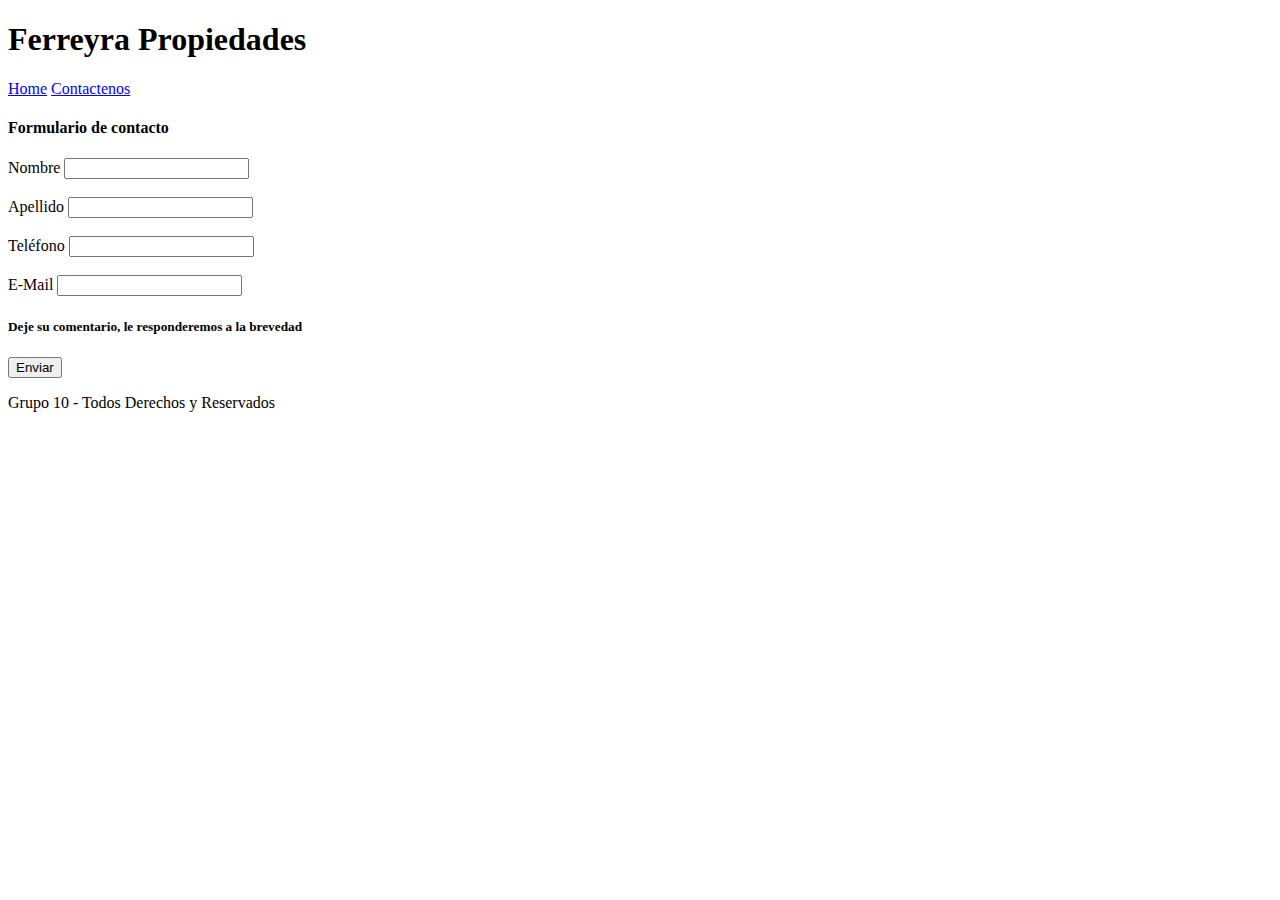
==== contactenos.html @ 6776b957 "none" ====
<!DOCTYPE html>
<html lang="es">
<head>
    <meta charset="UTF-8">
    <meta http-equiv="X-UA-Compatible" content="IE=edge">
    <meta name="viewport" content="width=device-width, initial-scale=1.0">
    <link rel="shorcut icon" href="icons/edificio.ico" type="image/x-icon">
    <title>Ferreyra Propiedades</title>
</head>
<body>
    <header>
        <h1>Ferreyra Propiedades</h1>
    </header>

    <nav>
        <a href="index.html">Home</a>
        <a href="contactenos.html">Contactenos</a>
    </nav>

    <section>
        <h4>Formulario de contacto</h4>
        <form action="" method="get">
            <label for="name">Nombre</label>
            <input type="text" name="nombre" id="name">
            <br>
            <br>
            <label for="apell">Apellido</label>
            <input type="text" name="apell" id="apell">
            <br>
            <br>
            <label for="telef">Teléfono</label>
            <input type="number" name="telef" id="telef" min="0">
            <br>
            <br>
            <label for="mail">E-Mail</label>
            <input type="email" name="mail" id="mail">
            <br>
            <h5>Deje su comentario, le responderemos a la brevedad</h5>
            <input type="submit" value="Enviar">

        </form>

    </section>

    <footer>
        <p>Grupo 10 - Todos Derechos y Reservados</p>
    </footer>
</body>
</html>
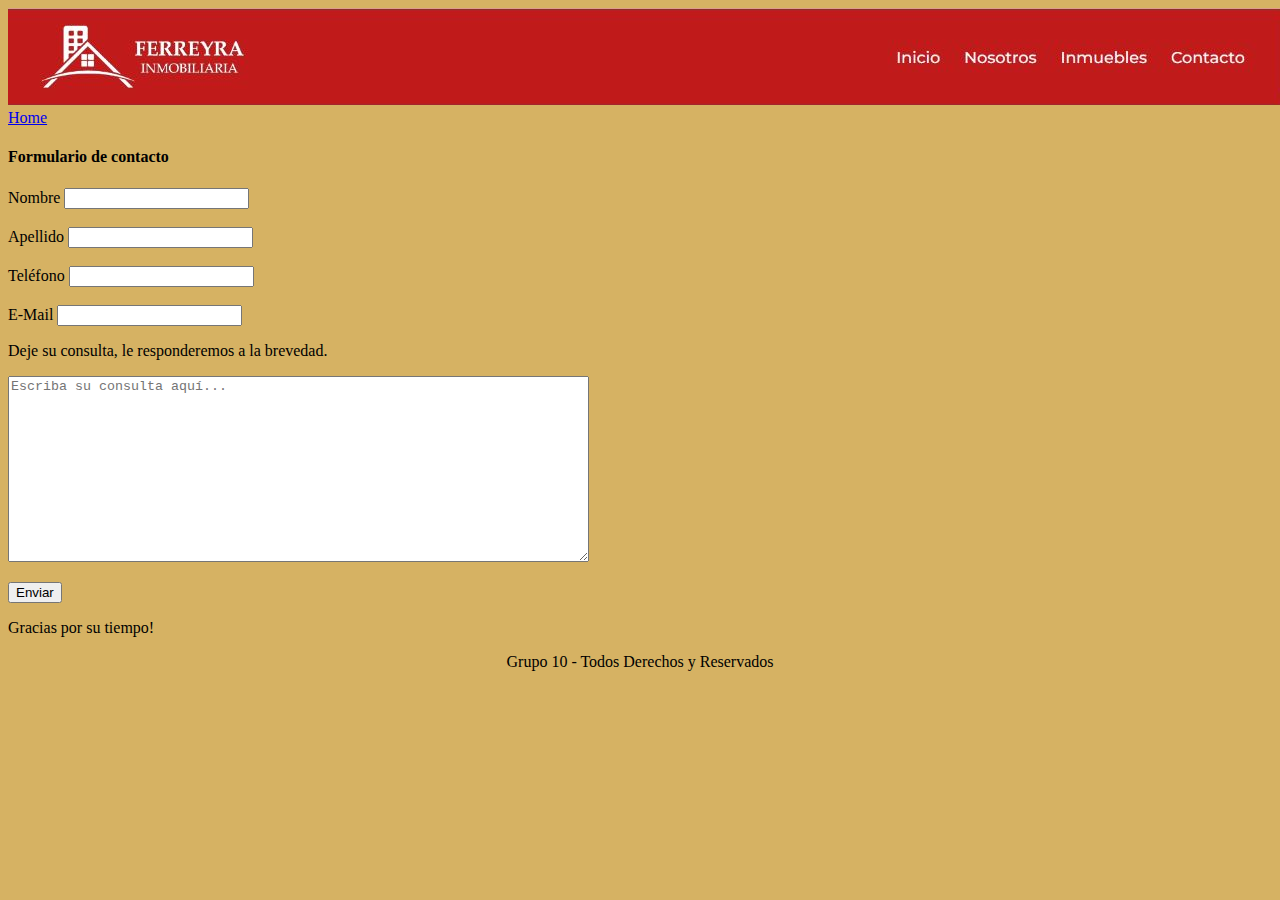
==== commit cbb331ac: "form contacto" ====
--- a/contactenos.html
+++ b/contactenos.html
@@ -4,28 +4,28 @@
     <meta charset="UTF-8">
     <meta http-equiv="X-UA-Compatible" content="IE=edge">
     <meta name="viewport" content="width=device-width, initial-scale=1.0">
+    <link rel="stylesheet" href="css/style.css">
     <link rel="shorcut icon" href="icons/edificio.ico" type="image/x-icon">
-    <title>Ferreyra Propiedades</title>
+    <title>Inmobiliaria Ferreyra</title>
 </head>
 <body>
     <header>
-        <h1>Ferreyra Propiedades</h1>
+        <img class="logo" src="img/logo largo-09.png" alt="Logo Inmobiliaria">
     </header>
 
     <nav>
         <a href="index.html">Home</a>
-        <a href="contactenos.html">Contactenos</a>
     </nav>
 
     <section>
         <h4>Formulario de contacto</h4>
-        <form action="" method="get">
+        <form action="" method="post">
             <label for="name">Nombre</label>
-            <input type="text" name="nombre" id="name">
+            <input type="text" name="nombre" id="name" required>
             <br>
             <br>
             <label for="apell">Apellido</label>
-            <input type="text" name="apell" id="apell">
+            <input type="text" name="apell" id="apell" required>
             <br>
             <br>
             <label for="telef">Teléfono</label>
@@ -33,17 +33,21 @@
             <br>
             <br>
             <label for="mail">E-Mail</label>
-            <input type="email" name="mail" id="mail">
+            <input type="email" name="mail" id="mail" required>
             <br>
-            <h5>Deje su comentario, le responderemos a la brevedad</h5>
-            <input type="submit" value="Enviar">
-
+            <p>Deje su consulta, le responderemos a la brevedad.</p>
+            <label for="cons"></label>
+            <form method="post"> 
+                <textarea name="cons" id="" cols="70" rows="12" maxlength="355" placeholder="Escriba su consulta aquí..."></textarea>
+            </form>
+            <p><input type="submit" value="Enviar"></p>
+            <p>Gracias por su tiempo!</p>
         </form>
 
     </section>
 
     <footer>
-        <p>Grupo 10 - Todos Derechos y Reservados</p>
+        <p align="center">Grupo 10 - Todos Derechos y Reservados</p>
     </footer>
 </body>
 </html>--- a/css/style.css
+++ b/css/style.css
@@ -0,0 +1,8 @@
+body{
+    background-image: "img/logo de fondo.png";
+    /*background-repeat: no-repeat;*/
+    background-size: 100% 100%;
+    background-color:rgb(214, 178, 99);
+    background-position: center;
+}
+
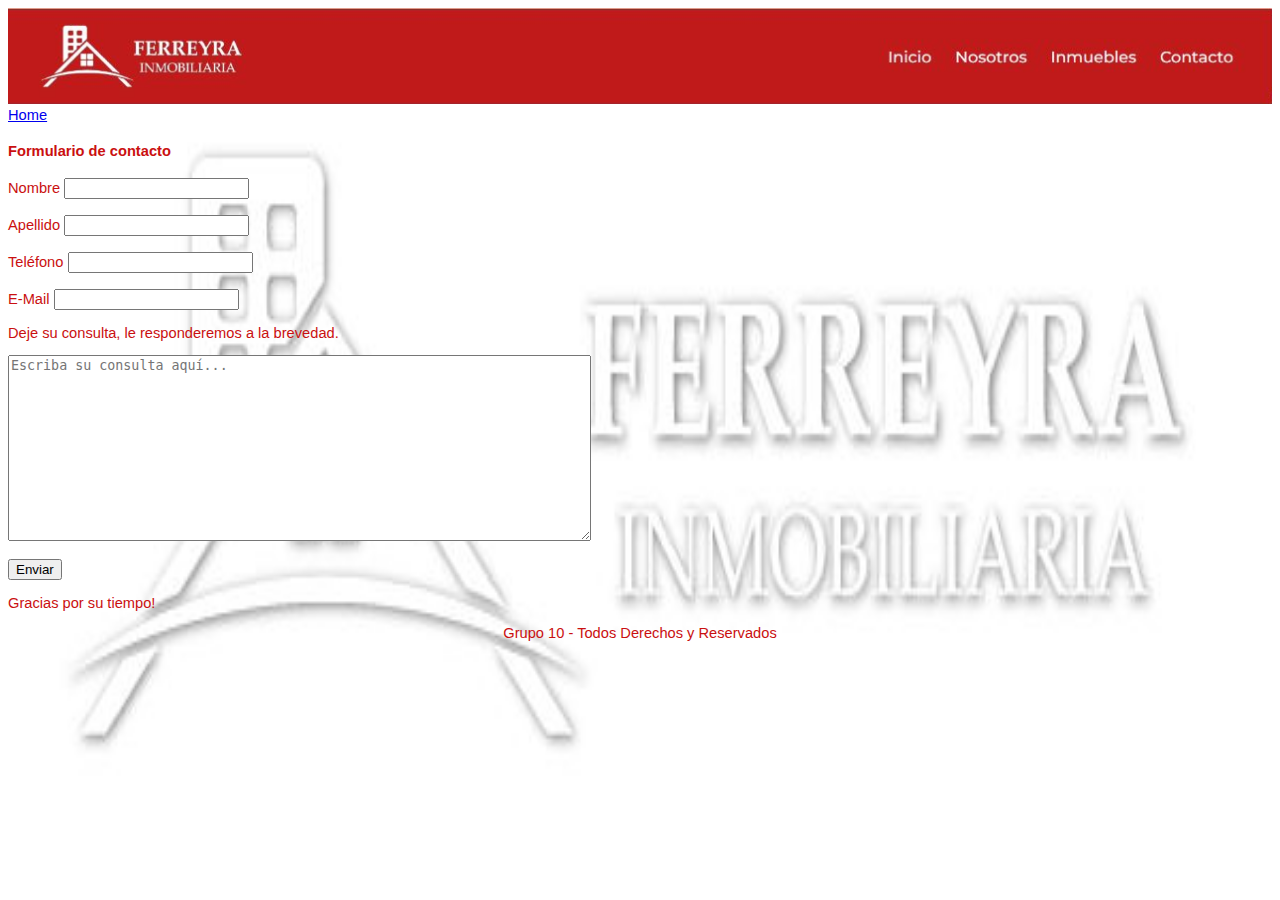
==== commit 5cfd334b: "agregado de imagenes" ====
--- a/contactenos.html
+++ b/contactenos.html
@@ -7,10 +7,15 @@
     <link rel="stylesheet" href="css/style.css">
     <link rel="shorcut icon" href="icons/edificio.ico" type="image/x-icon">
     <title>Inmobiliaria Ferreyra</title>
+    <style>
+        body{
+            background-image: url(img/logo\ de\ fondo.png);
+            }   
+    </style>
 </head>
 <body>
     <header>
-        <img class="logo" src="img/logo largo-09.png" alt="Logo Inmobiliaria">
+        <img class="logo" src="img/logo largo-09.png" alt="Logo Inmobiliaria" width="100%">
     </header>
 
     <nav>
@@ -43,7 +48,6 @@
             <p><input type="submit" value="Enviar"></p>
             <p>Gracias por su tiempo!</p>
         </form>
-
     </section>
 
     <footer>
--- a/css/style.css
+++ b/css/style.css
@@ -1,8 +1,23 @@
 body{
-    background-image: "img/logo de fondo.png";
-    /*background-repeat: no-repeat;*/
+    background-color: rgb(246, 238, 253);
+    background-repeat: no-repeat;
     background-size: 100% 100%;
-    background-color:rgb(214, 178, 99);
     background-position: center;
+    background-attachment: fixed;
+    font-family: Verdana, Arial, Helvetica, sans-serif;
+    font-size: 11pt;
+    color: rgb(202, 16, 16);
 }
 
+header{
+    font-family: Verdana, Arial, Helvetica, sans-serif;
+    font-size: 11pt;
+    color: rgb(202, 16, 16);
+}
+
+nav{
+    font-family: Verdana, Arial, Helvetica, sans-serif;
+    font-size: 11pt;
+    color: rgb(202, 16, 16);
+}
+
